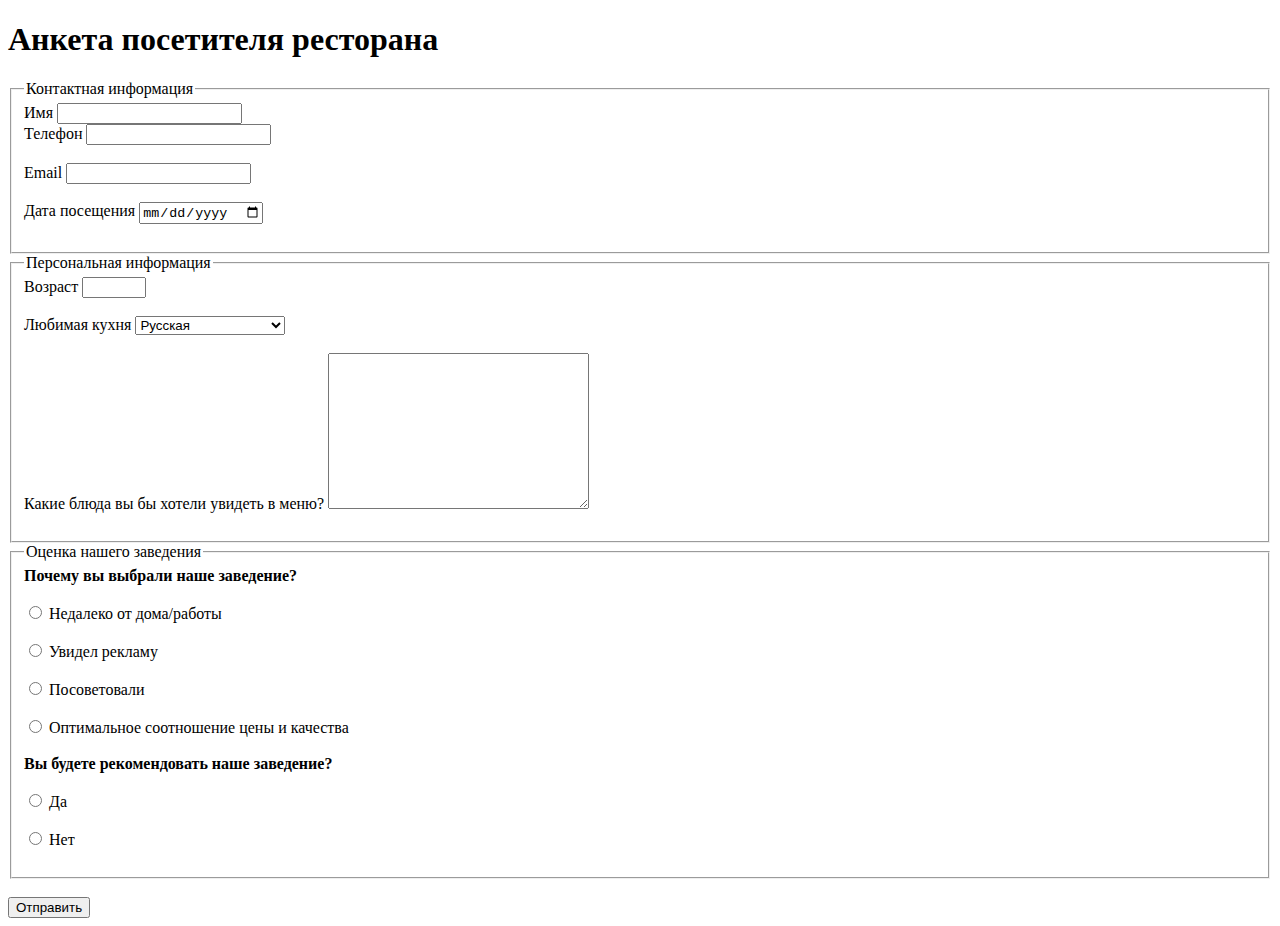
==== index.html @ 32c7db8c "rename form to index" ====
<!DOCTYPE html>
<html lang="en">
<head>
    <meta charset="UTF-8">
    <meta http-equiv="X-UA-Compatible" content="IE=edge">
    <meta name="viewport" content="width=device-width, initial-scale=1.0">
    <title>Форма</title>
</head>
<body>
    <h1>Анкета посетителя ресторана</h1>
    <form action="#" method="get"> 
        <fieldset>
            <legend>Контактная информация</legend>
            <div></div>
                <label>Имя</label>
                <input type="text" name="username">
            </div>
            <br>
            <div>
                <label>Телефон</label>
                <input type="tel" name="phone">
            </div>
            <br>
            <div>
                <label>Email</label>
                <input type="email" name="email">
            </div>
            <br>
            <div>
                <label>Дата посещения</label>
                <input type="date" name="date">
            </div>
            <br>
        </fieldset>
        <fieldset>
            <legend>Персональная информация</legend>
            <div>
                <label>Возраст</label>
                <input type="number" name="yo" min="1" max="100" step="1">
            </div>
            <br>
            <div>
                <label>Любимая кухня</label>
                <select>
                    <option> Русская</option>
                    <option>Средеземноморская</option>
                    <option>Итальянская</option>
                    <option>Американская</option>
                    <option>Восточная</option>
                    <option>Украинская</option>
                </select>
            </div>
            <br>
            <div>
                <label>Какие блюда вы бы хотели увидеть в меню?</label>
                <textarea name="" id="text" cols="30" rows="10"></textarea>
            </div>
            <br>
        </fieldset>
        <fieldset>
            <legend>Оценка нашего заведения</legend>
                <div>
                    <label> <b>Почему вы выбрали наше заведение?</b></label>
                </div>                
                <br>
                <div> 
                    <input type="radio" name="var"> Недалеко от дома/работы
                </div>
                <br>
                <div> 
                    <input type="radio" name="var"> Увидел рекламу
                </div>
                <br>
                <div> 
                    <input type="radio" name="var"> Посоветовали
                </div>
                <br>
                <div> 
                    <input type="radio" name="var"> Оптимальное соотношение цены и качества
                </div>
                <br>
            <div>
                <label> <b>Вы будете рекомендовать наше заведение?</b></label>
            </div>
            <br>
                <div> 
                    <input type="radio" name="answer"> Да
                </div>
                <br>
                <div> 
                    <input type="radio" name="answer"> Нет
                </div>
                <br>
            </fieldset>
            <br>
            <input type="submit" value="Отправить">
      </form>
    </body>
</html>
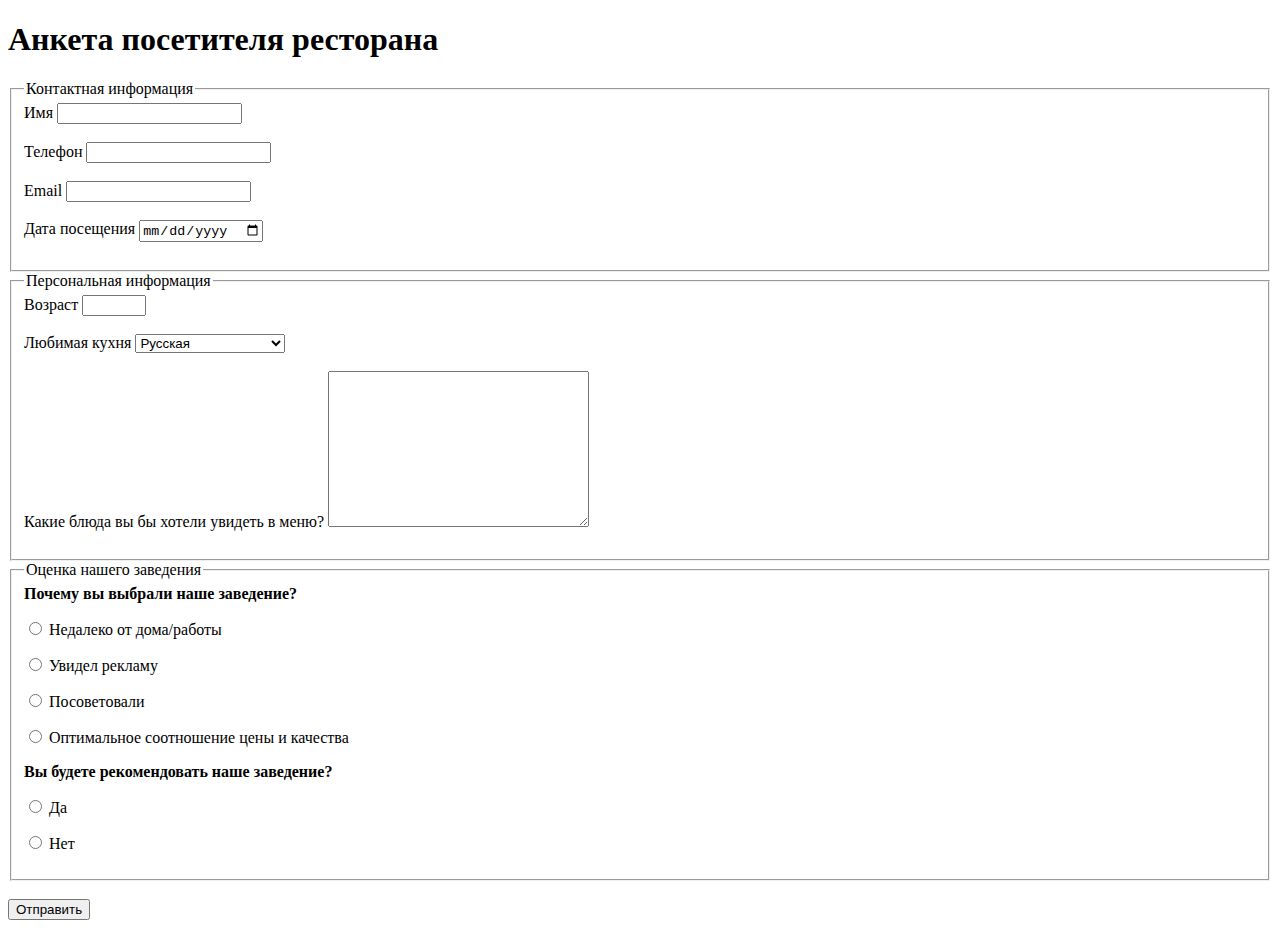
==== commit 8bb11e10: "Changed Label" ====
--- a/index.html
+++ b/index.html
@@ -11,36 +11,36 @@
     <form action="#" method="get"> 
         <fieldset>
             <legend>Контактная информация</legend>
-            <div></div>
-                <label>Имя</label>
-                <input type="text" name="username">
+            <div>
+                <label for="username">Имя</label>
+                <input id="username" type="text">
             </div>
             <br>
             <div>
-                <label>Телефон</label>
-                <input type="tel" name="phone">
+                <label for="tel">Телефон</label>
+                <input id="tel" type="tel">
             </div>
             <br>
             <div>
-                <label>Email</label>
-                <input type="email" name="email">
+                <label for="email">Email</label>
+                <input id="email" type="email">
             </div>
             <br>
             <div>
-                <label>Дата посещения</label>
-                <input type="date" name="date">
+                <label for="date">Дата посещения</label>
+                <input id="date" type="date" >
             </div>
             <br>
         </fieldset>
         <fieldset>
             <legend>Персональная информация</legend>
             <div>
-                <label>Возраст</label>
-                <input type="number" name="yo" min="1" max="100" step="1">
+                <label for="yo">Возраст</label>
+                <input type="number" id="yo" min="1" max="100" step="1">
             </div>
             <br>
             <div>
-                <label>Любимая кухня</label>
+                <label>Любимая кухня
                 <select>
                     <option> Русская</option>
                     <option>Средеземноморская</option>
@@ -49,49 +49,30 @@
                     <option>Восточная</option>
                     <option>Украинская</option>
                 </select>
+                </label>
             </div>
             <br>
             <div>
-                <label>Какие блюда вы бы хотели увидеть в меню?</label>
-                <textarea name="" id="text" cols="30" rows="10"></textarea>
+                <label for="eat">Какие блюда вы бы хотели увидеть в меню?</label>
+                <textarea name="" id="eat" cols="30" rows="10"></textarea>
             </div>
             <br>
         </fieldset>
         <fieldset>
             <legend>Оценка нашего заведения</legend>
-                <div>
-                    <label> <b>Почему вы выбрали наше заведение?</b></label>
-                </div>                
-                <br>
-                <div> 
-                    <input type="radio" name="var"> Недалеко от дома/работы
-                </div>
-                <br>
-                <div> 
-                    <input type="radio" name="var"> Увидел рекламу
-                </div>
-                <br>
-                <div> 
-                    <input type="radio" name="var"> Посоветовали
-                </div>
-                <br>
-                <div> 
-                    <input type="radio" name="var"> Оптимальное соотношение цены и качества
-                </div>
-                <br>
             <div>
-                <label> <b>Вы будете рекомендовать наше заведение?</b></label>
-            </div>
-            <br>
-                <div> 
-                    <input type="radio" name="answer"> Да
-                </div>
-                <br>
-                <div> 
-                    <input type="radio" name="answer"> Нет
-                </div>
-                <br>
-            </fieldset>
+                <label> <b>Почему вы выбрали наше заведение?</b>
+                    <p><input type="radio" name="var"> Недалеко от дома/работы</p>
+                    <p><input type="radio" name="var"> Увидел рекламу</p>
+                    <p><input type="radio" name="var"> Посоветовали</p>
+                    <p><input type="radio" name="var"> Оптимальное соотношение цены и качества</p>
+                </label>
+            <div>
+                <label> <b>Вы будете рекомендовать наше заведение?</b>
+                    <p><input type="radio" name="answer"> Да</p> 
+                    <p><input type="radio" name="answer"> Нет</p> 
+                </label>
+        </fieldset>
             <br>
             <input type="submit" value="Отправить">
       </form>
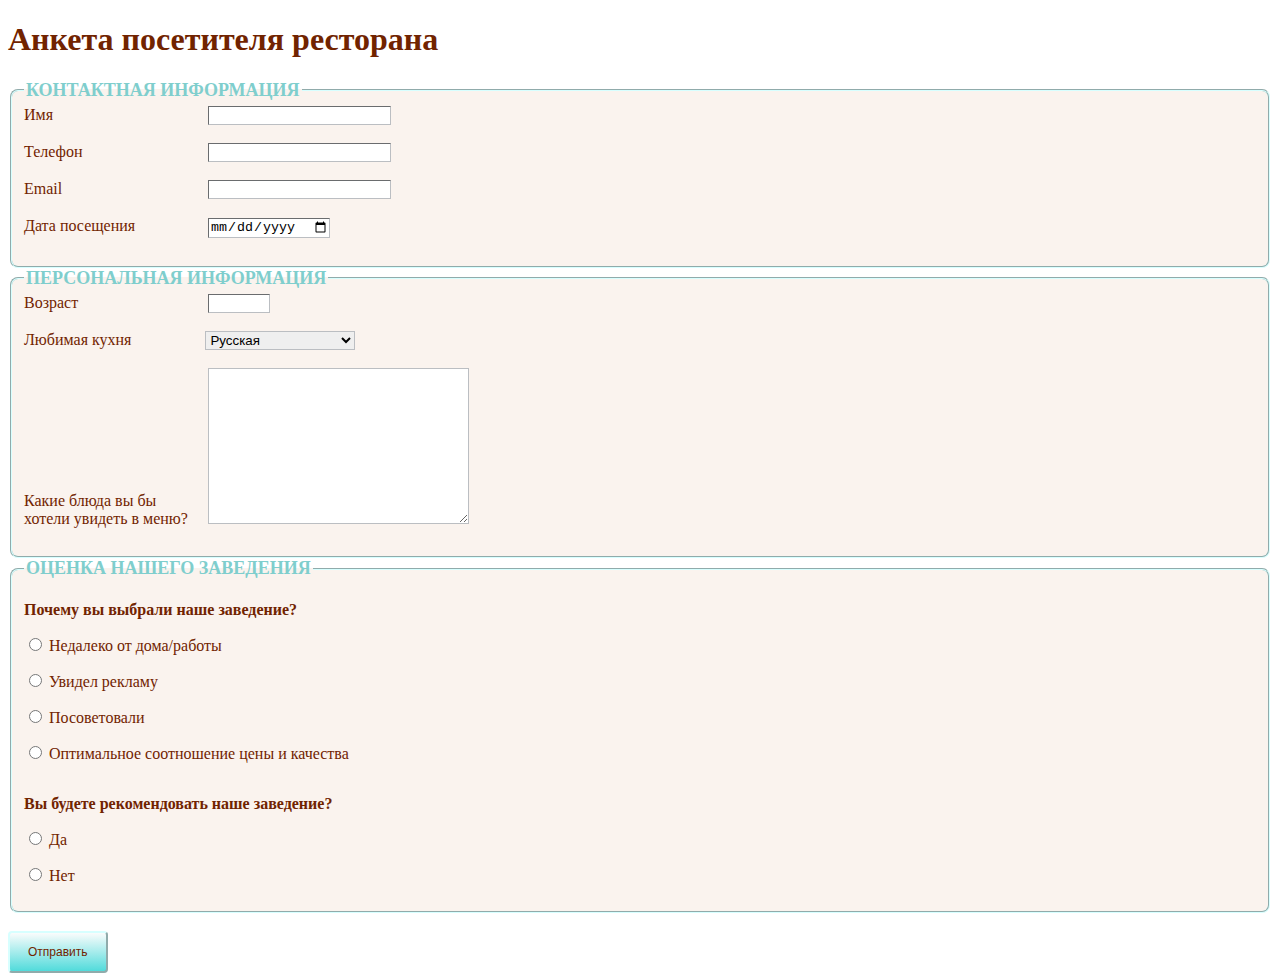
==== commit f39c3ffc: "add style.css" ====
--- a/index.html
+++ b/index.html
@@ -5,6 +5,7 @@
     <meta http-equiv="X-UA-Compatible" content="IE=edge">
     <meta name="viewport" content="width=device-width, initial-scale=1.0">
     <title>Форма</title>
+    <link rel="stylesheet" href="style.css">
 </head>
 <body>
     <h1>Анкета посетителя ресторана</h1>
@@ -13,22 +14,22 @@
             <legend>Контактная информация</legend>
             <div>
                 <label for="username">Имя</label>
-                <input id="username" type="text">
+                <input class="pol" id="username" type="text">
             </div>
             <br>
             <div>
                 <label for="tel">Телефон</label>
-                <input id="tel" type="tel">
+                <input class="pol" id="tel" type="tel">
             </div>
             <br>
             <div>
                 <label for="email">Email</label>
-                <input id="email" type="email">
+                <input class="pol" id="email" type="email">
             </div>
             <br>
             <div>
                 <label for="date">Дата посещения</label>
-                <input id="date" type="date" >
+                <input class="pol" id="date" type="date" >
             </div>
             <br>
         </fieldset>
@@ -36,12 +37,12 @@
             <legend>Персональная информация</legend>
             <div>
                 <label for="yo">Возраст</label>
-                <input type="number" id="yo" min="1" max="100" step="1">
+                <input class="pol" type="number" id="yo" min="1" max="100" step="1">
             </div>
             <br>
             <div>
-                <label>Любимая кухня
-                <select>
+                <label class="w-400">Любимая кухня
+                <select class="pol ml-70">
                     <option> Русская</option>
                     <option>Средеземноморская</option>
                     <option>Итальянская</option>
@@ -54,27 +55,29 @@
             <br>
             <div>
                 <label for="eat">Какие блюда вы бы хотели увидеть в меню?</label>
-                <textarea name="" id="eat" cols="30" rows="10"></textarea>
+                <textarea class="pol" name="" id="eat" cols="30" rows="10"></textarea>
             </div>
             <br>
         </fieldset>
         <fieldset>
             <legend>Оценка нашего заведения</legend>
             <div>
-                <label> <b>Почему вы выбрали наше заведение?</b>
-                    <p><input type="radio" name="var"> Недалеко от дома/работы</p>
-                    <p><input type="radio" name="var"> Увидел рекламу</p>
-                    <p><input type="radio" name="var"> Посоветовали</p>
-                    <p><input type="radio" name="var"> Оптимальное соотношение цены и качества</p>
+                <label> 
+                <p class="quest">Почему вы выбрали наше заведение?</p> 
+                    <p class="line"><input type="radio" name="var"> Недалеко от дома/работы</p>
+                    <p class="line"><input type="radio" name="var"> Увидел рекламу</p>
+                    <p class="line"><input type="radio" name="var"> Посоветовали</p>
+                    <p class="line"><input type="radio" name="var"> Оптимальное соотношение цены и качества</p>
                 </label>
             <div>
-                <label> <b>Вы будете рекомендовать наше заведение?</b>
-                    <p><input type="radio" name="answer"> Да</p> 
-                    <p><input type="radio" name="answer"> Нет</p> 
+                <label> 
+                 <p class="quest">Вы будете рекомендовать наше заведение?</p> 
+                    <p class="line"><input type="radio" name="answer"> Да</p>
+                    <p class="line"><input type="radio" name="answer"> Нет</p> 
                 </label>
         </fieldset>
             <br>
-            <input type="submit" value="Отправить">
+            <input class="send" type="submit" value="Отправить">
       </form>
     </body>
 </html>--- a/style.css
+++ b/style.css
@@ -0,0 +1,50 @@
+h1 {
+    color: #712300;
+    font-size: 32px;
+    font-weight: bold;
+}
+div,p {
+    color:  #712300;
+    font-size: 16px;
+}
+.pol {
+    border-color: #bbbec2;
+    border-width: 1px;
+}
+legend {
+    color: #7fcecd;
+    font-size: 18px;
+    font-weight: bold;
+    text-transform:uppercase;
+}
+fieldset {
+    background-color:#faf3ee;
+    border-color: #d7ffff;
+    border-radius: 8px;
+}
+.send {
+    border-color: #d7ffff;
+    font-size: 12px;
+    padding:12px 18px;
+    color:#712300;
+    background: -webkit-gradient(linear, 0 0, 0 100%, from(#fafcfc), to(#51dbdb));
+    border-color: #d7ffff;
+    border-radius: 4px;
+}
+div label {
+    width: 180px;
+    display: inline-block;
+}
+.quest {
+    font-weight: bold;
+    width: 350px;
+}
+.line {
+    width: 350px;
+}
+.w-400 {
+    width: 400px;
+}
+.ml-70 {
+    margin-left: 70px;
+}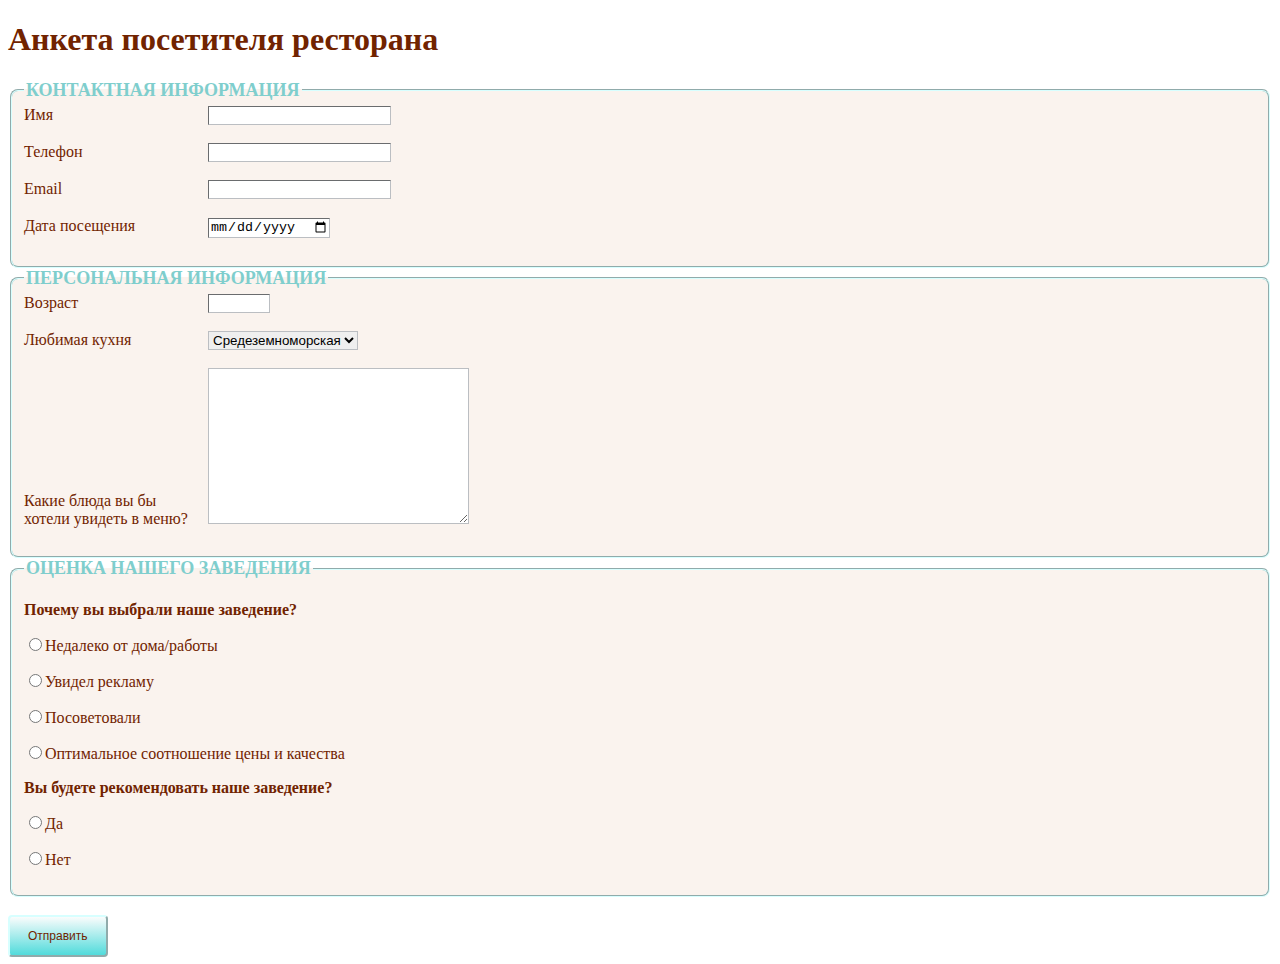
==== commit a39d3453: "chanded select and radio" ====
--- a/index.html
+++ b/index.html
@@ -41,16 +41,15 @@
             </div>
             <br>
             <div>
-                <label class="w-400">Любимая кухня
-                <select class="pol ml-70">
-                    <option> Русская</option>
+                <label>Любимая кухня</label> 
+                <select class="pol">                    
                     <option>Средеземноморская</option>
                     <option>Итальянская</option>
                     <option>Американская</option>
                     <option>Восточная</option>
                     <option>Украинская</option>
+                    <option>Русская</option>
                 </select>
-                </label>
             </div>
             <br>
             <div>
@@ -62,19 +61,31 @@
         <fieldset>
             <legend>Оценка нашего заведения</legend>
             <div>
-                <label> 
-                <p class="quest">Почему вы выбрали наше заведение?</p> 
-                    <p class="line"><input type="radio" name="var"> Недалеко от дома/работы</p>
-                    <p class="line"><input type="radio" name="var"> Увидел рекламу</p>
-                    <p class="line"><input type="radio" name="var"> Посоветовали</p>
-                    <p class="line"><input type="radio" name="var"> Оптимальное соотношение цены и качества</p>
-                </label>
+                <p class="quest">Почему вы выбрали наше заведение?</p>
+                <p>
+                    <label class="line"><input type="radio" name="var">Недалеко от дома/работы</label>
+                </p>
+                <p>
+                    <label class="line"><input type="radio" name="var">Увидел рекламу</label>
+                </p>
+                <p>
+                    <label class="line"><input type="radio" name="var">Посоветовали</label>
+                </p>
+                <p>
+                    <label class="line"><input type="radio" name="var">Оптимальное соотношение цены и качества</label>
+                </p>
+
+                   
+            </div>
             <div>
-                <label> 
-                 <p class="quest">Вы будете рекомендовать наше заведение?</p> 
-                    <p class="line"><input type="radio" name="answer"> Да</p>
-                    <p class="line"><input type="radio" name="answer"> Нет</p> 
-                </label>
+                <p class="quest">Вы будете рекомендовать наше заведение?</p>
+                <p>
+                    <label class="line"><input type="radio" name="answer">Да</label>
+                </p>
+                <p>
+                    <label class="line"><input type="radio" name="answer">Нет</label>
+                </p>            
+            </div>
         </fieldset>
             <br>
             <input class="send" type="submit" value="Отправить">
--- a/style.css
+++ b/style.css
@@ -42,9 +42,3 @@
 .line {
     width: 350px;
 }
-.w-400 {
-    width: 400px;
-}
-.ml-70 {
-    margin-left: 70px;
-}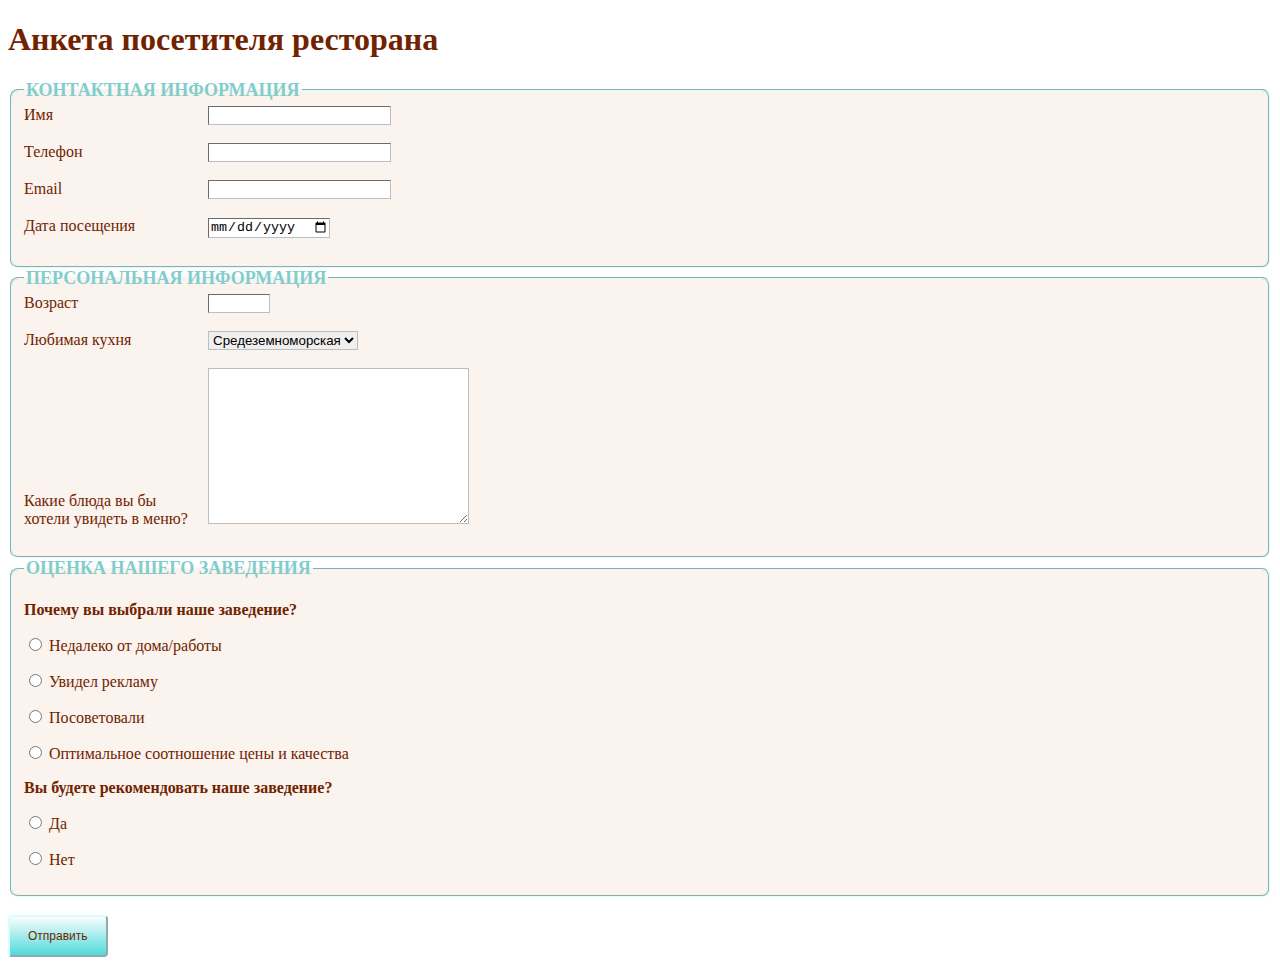
==== commit 39c5f95d: "small fix" ====
--- a/index.html
+++ b/index.html
@@ -63,27 +63,25 @@
             <div>
                 <p class="quest">Почему вы выбрали наше заведение?</p>
                 <p>
-                    <label class="line"><input type="radio" name="var">Недалеко от дома/работы</label>
+                    <label class="line"><input type="radio" name="var"> Недалеко от дома/работы</label>
                 </p>
                 <p>
-                    <label class="line"><input type="radio" name="var">Увидел рекламу</label>
+                    <label class="line"><input type="radio" name="var"> Увидел рекламу</label>
                 </p>
                 <p>
-                    <label class="line"><input type="radio" name="var">Посоветовали</label>
+                    <label class="line"><input type="radio" name="var"> Посоветовали</label>
                 </p>
                 <p>
-                    <label class="line"><input type="radio" name="var">Оптимальное соотношение цены и качества</label>
+                    <label class="line"><input type="radio" name="var"> Оптимальное соотношение цены и качества</label>
                 </p>
-
-                   
             </div>
             <div>
                 <p class="quest">Вы будете рекомендовать наше заведение?</p>
                 <p>
-                    <label class="line"><input type="radio" name="answer">Да</label>
+                    <label class="line"><input type="radio" name="answer"> Да</label>
                 </p>
                 <p>
-                    <label class="line"><input type="radio" name="answer">Нет</label>
+                    <label class="line"><input type="radio" name="answer"> Нет</label>
                 </p>            
             </div>
         </fieldset>
